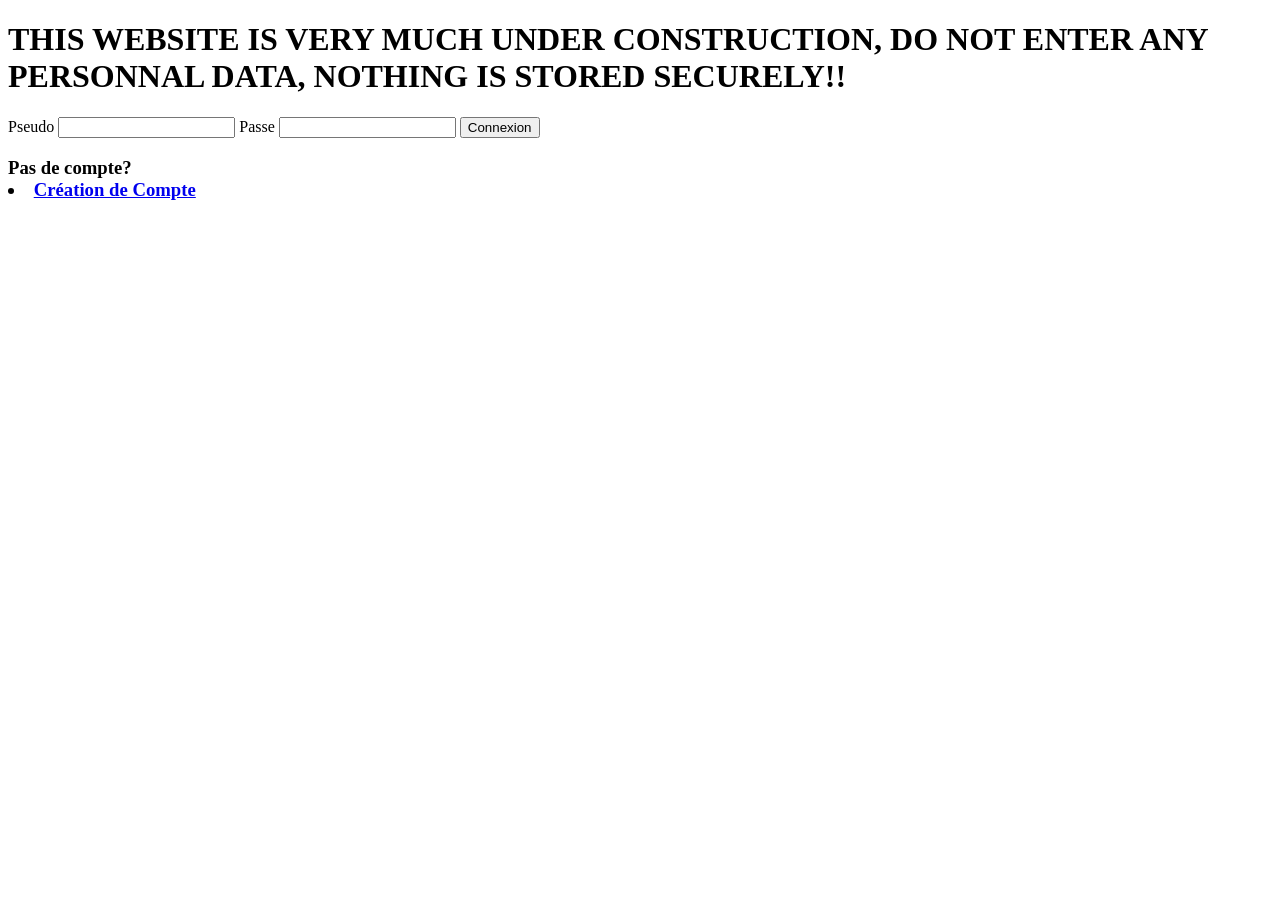
==== src/BE/static/account_login.html @ 336c30ca "enregistrement fini Fin register user et début maintien de la connexion / login" ====
<!DOCTYPE html>
<html lang="en">
<head>
    <meta charset = "UTF-8">
    <meta name="viewport" content="width=device-width, initial-scale=1.0">
    <title>Account Creation</title>
    <link rel="shortcut icon" href="favicon.ico" type="image/x-icon">
    <link rel="stylesheet" href="static/style.css">
    <link rel="manifest" href="static/manifest.json">
</head>
<body>
    <h1>THIS WEBSITE IS VERY MUCH UNDER CONSTRUCTION, DO NOT ENTER ANY PERSONNAL DATA, NOTHING IS STORED SECURELY!!</h1>
    <form>
        <label id="name-label" for="name-input">Pseudo</label>
        <input id="name-input" type="text">
        
        <label id="password-label" for="password-input">Passe</label>
        <input id="password-input" type="password">
        <button type="submit">Connexion</button>
    </form>
    <h3>Pas de compte? <li><a href="account_creation">Création de Compte</a></li></h3>
</body>
<script src="./static/account_login.js"></script>
</html>
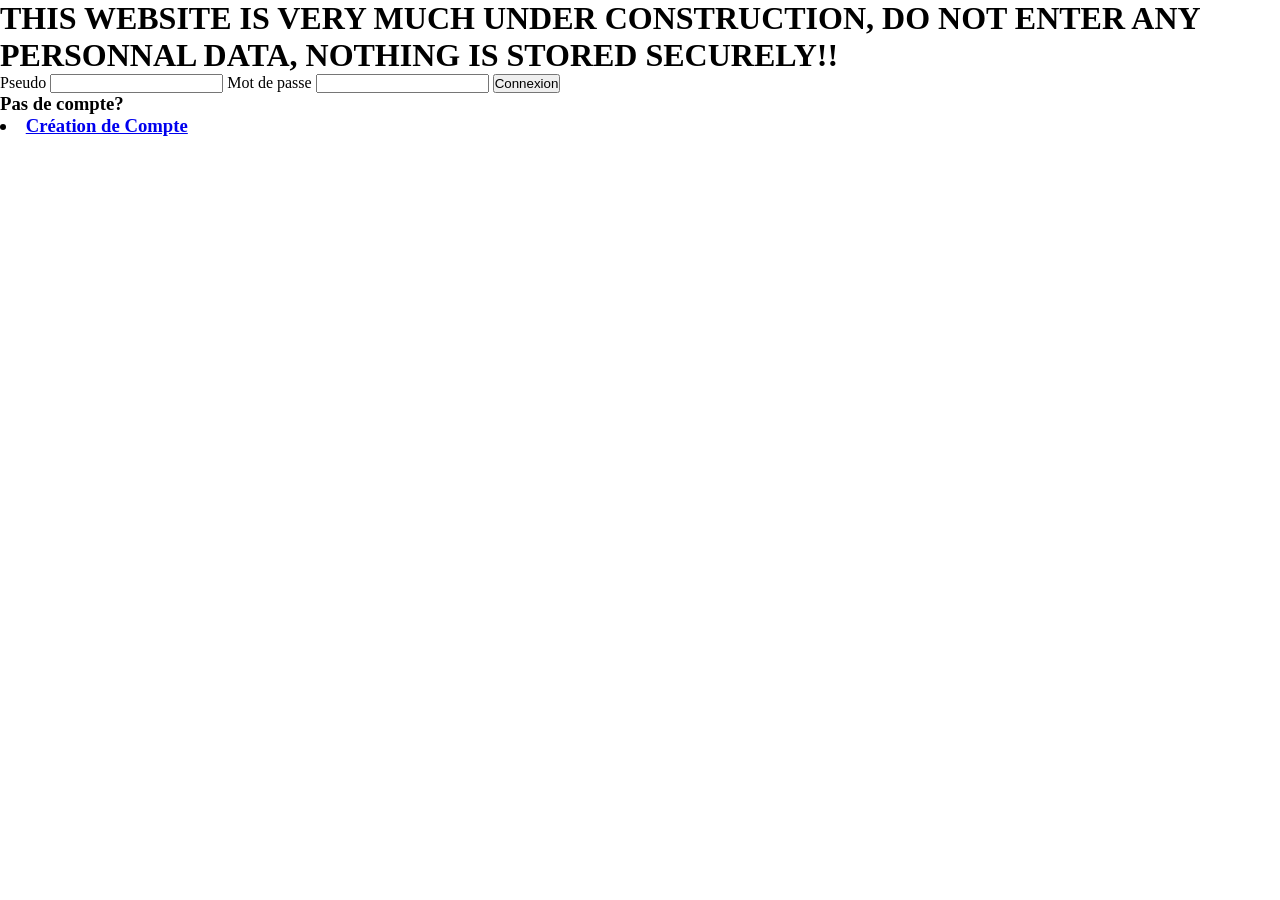
==== commit bc5b8cd0: "session token Connexion, déconnexion, maintien de session,  vérification d'authenticité de l'utilisa" ====
--- a/src/BE/static/account_login.html
+++ b/src/BE/static/account_login.html
@@ -5,20 +5,21 @@
     <meta name="viewport" content="width=device-width, initial-scale=1.0">
     <title>Account Creation</title>
     <link rel="shortcut icon" href="favicon.ico" type="image/x-icon">
-    <link rel="stylesheet" href="static/style.css">
+    <link rel="stylesheet" href="../static/style.css">
     <link rel="manifest" href="static/manifest.json">
 </head>
 <body>
     <h1>THIS WEBSITE IS VERY MUCH UNDER CONSTRUCTION, DO NOT ENTER ANY PERSONNAL DATA, NOTHING IS STORED SECURELY!!</h1>
     <form>
-        <label id="name-label" for="name-input">Pseudo</label>
-        <input id="name-input" type="text">
+        <label for="name-input">Pseudo</label>
+        <input type="text" id="name-input" name="username">
+        <label for="password-input">Mot de passe</label>
+        <input type="password" id="password-input" name="password">
         
-        <label id="password-label" for="password-input">Passe</label>
-        <input id="password-input" type="password">
-        <button type="submit">Connexion</button>
+        
+        <button type="submit" id="submit-button">Connexion</button>
     </form>
     <h3>Pas de compte? <li><a href="account_creation">Création de Compte</a></li></h3>
 </body>
-<script src="./static/account_login.js"></script>
+<script src="../static/account_login.js"></script>
 </html>
--- a/src/BE/static/style.css
+++ b/src/BE/static/style.css
@@ -0,0 +1,80 @@
+/* Reset CSS */
+* {
+    margin: 0;
+    padding: 0;
+    box-sizing: border-box;
+}
+
+/* Style du header */
+header {
+    background-color: #333;
+    color: white;
+    padding: 10px;
+    display: grid;
+    grid-template-columns: 1fr auto;
+    align-items: center;
+}
+
+header h1 {
+    margin: 0;
+}
+
+header nav ul {
+    list-style: none;
+    display: flex;
+}
+
+header nav ul li {
+    margin-right: 20px;
+}
+
+header nav ul li a {
+    text-decoration: none;
+    color: white;
+}
+
+/* Style de la sidebar (menu vertical) */
+aside {
+    width: 20%;
+    background-color: #f4f4f4;
+    padding: 20px;
+}
+
+aside ul {
+    list-style: none;
+}
+
+aside ul li {
+    margin-bottom: 10px;
+}
+
+aside ul li a {
+    text-decoration: none;
+    color: #333;
+}
+
+/* Style du contenu principal */
+main {
+    padding: 20px;
+    grid-column: span 2;
+}
+
+/* Style des liens dans le contenu principal */
+main a {
+    color: #007bff;
+    text-decoration: none;
+}
+
+main a:hover {
+    text-decoration: underline;
+}
+
+/* Styles responsives */
+@media (max-width: 768px) {
+    header {
+        grid-template-columns: 1fr;
+    }
+    aside {
+        width: 100%;
+    }
+}
